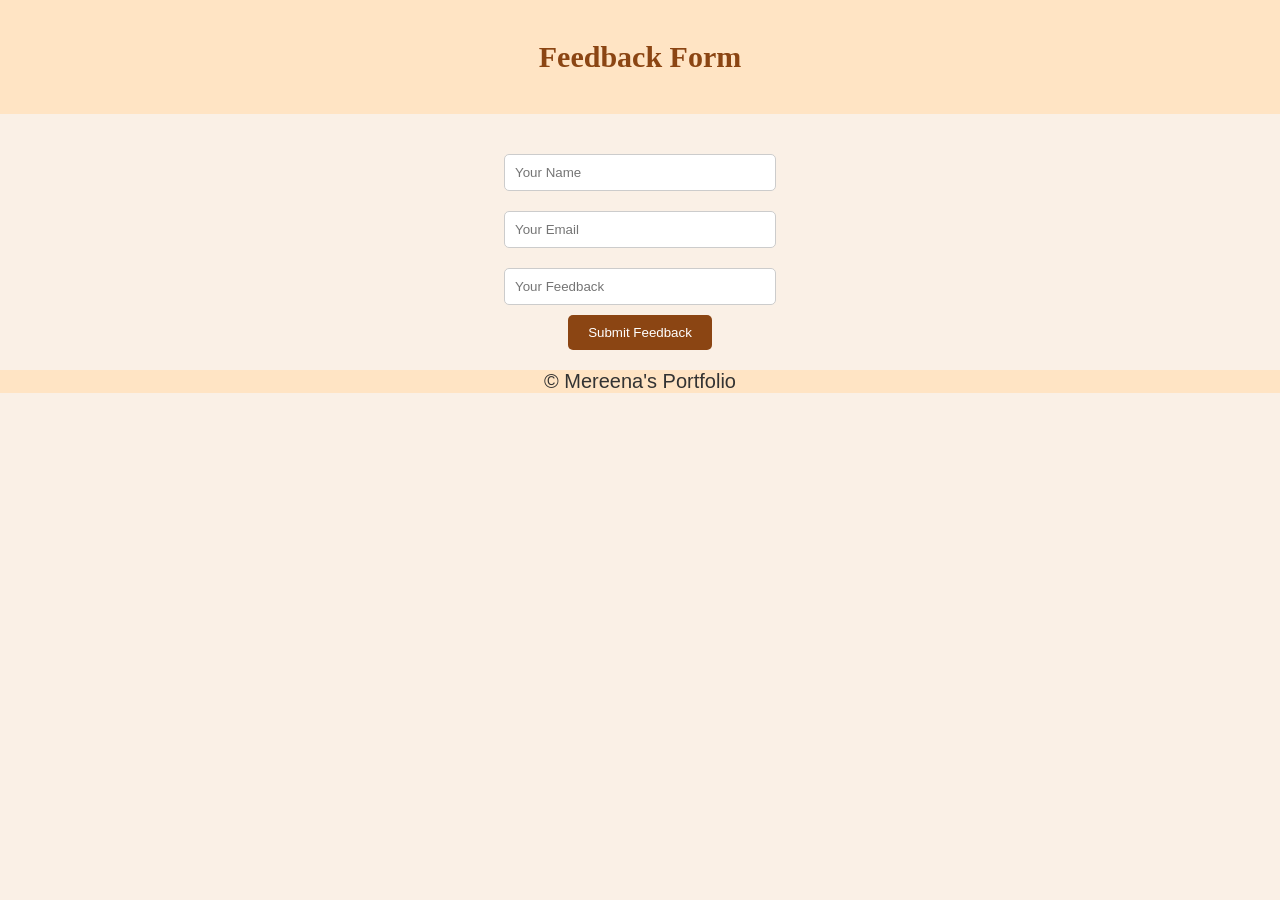
==== feedback.html @ 23d9b817 "Add files via upload" ====
<!DOCTYPE html>
<html lang="en">
<head>
  <meta charset="UTF-8">
  <meta name="viewport" content="width=device-width, initial-scale=1.0">
  <title>Feedback - Mereena's Portfolio</title>
  <link rel="stylesheet" href="style.css">
</head>
<body>
  <header>
    <h1>Feedback Form</h1>
  </header>

  <main>
    <form id="feedbackForm">
      <input type="text" id="visitorName" placeholder="Your Name">
      <input type="email" id="visitorEmail" placeholder="Your Email">
      <input type ="Message" id="visitorsmessage" placeholder="Your Feedback">
      <button type="submit">Submit Feedback</button>
    </form>
    <p id="feedbackMessage"></p>
  </main>

  <footer>
    <p>© Mereena's Portfolio</p>
  </footer>

  <script src="form.js"></script>
</body>
</html>
---- style.css ----
body {
  font-family:Georgia,serif;
font-size:20px;
  margin: 0;
  background: #faf0e6; /* default background */
  color: #333;
  text-align: center;
  transition: background 0.5s ease;
}

h1{
font-family:Georgia,serif;
color:Saddlebrown;
font-size:30px;
}

p{
 font-family:Comic Sans MS, cursive,sans-serif;
} 

header {
  background: #ffe4c4; /* default header color */
  padding: 20px;
  transition: background 0.5s ease;
}

form {
  margin-top: 30px;
  display: flex;
  flex-direction: column;
  align-items: center;
}

form input {
  width: 250px;
  margin: 10px 0;
  padding: 10px;
  border: 1px solid #ccc;
  border-radius: 5px;
}

testarea{
width: 250px;
  margin: 10px 0;
  padding: 10px;
  border: 1px solid #ccc;
  border-radius: 5px;
}

form button, button {
  padding: 10px 20px;
  background:Saddlebrown;
  color: white;
  border: none;
  border-radius: 5px;
  cursor: pointer;
}

form button:hover, button:hover {
  background: #ff69b4;
}

#formMessage {
  margin-top: 10px;
  font-weight: bold;
}

footer{
background:#ffe4c4;
}
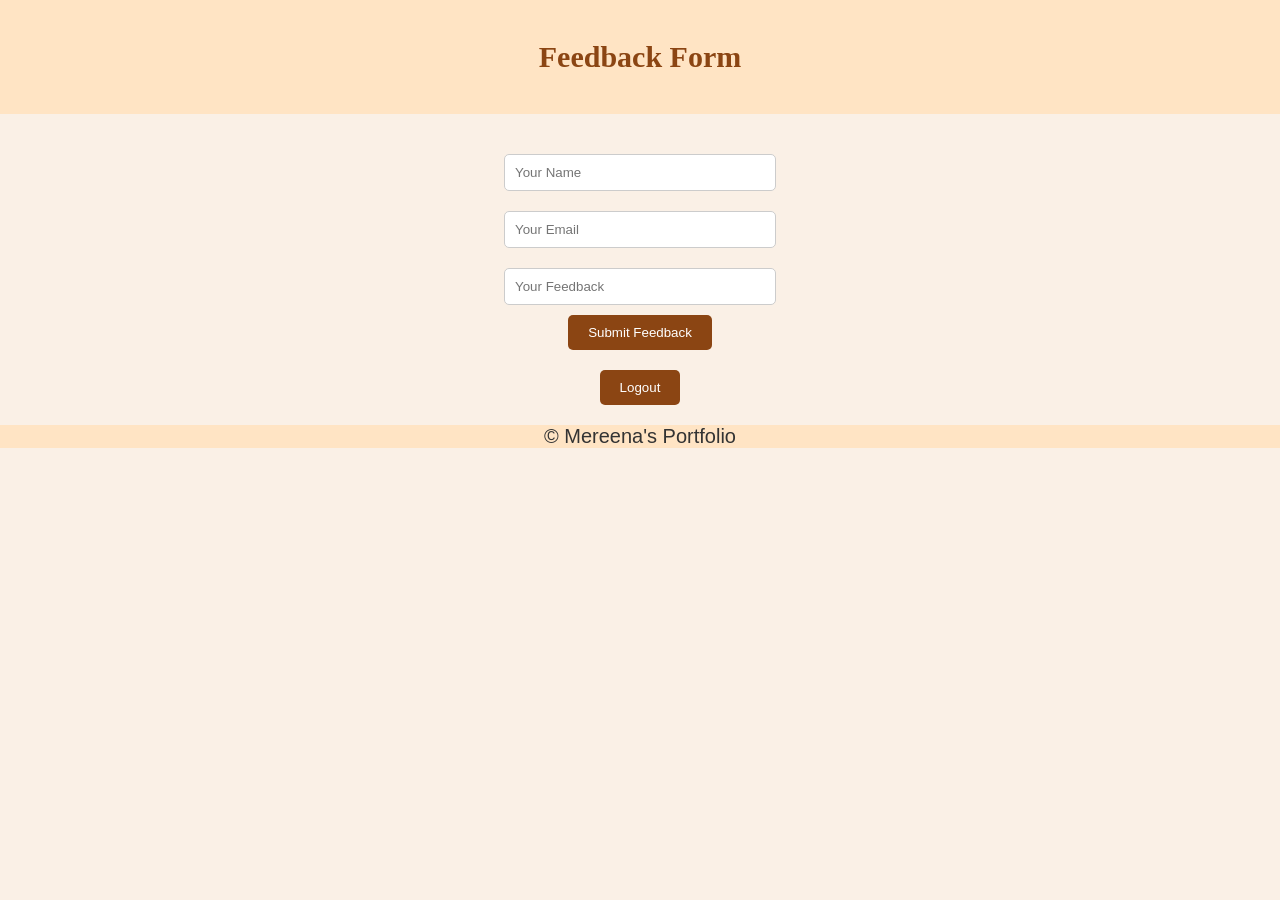
==== commit 59e00666: "Add files via upload" ====
--- a/feedback.html
+++ b/feedback.html
@@ -19,6 +19,18 @@
       <button type="submit">Submit Feedback</button>
     </form>
     <p id="feedbackMessage"></p>
+
+<!-- Logout Button -->
+    <button onclick="logout()">Logout</button>
+  
+<script>
+    function logout() {
+      // Redirect back to login page
+      window.location.href = "login.html";
+    }
+  </script>
+
+
   </main>
 
   <footer>
